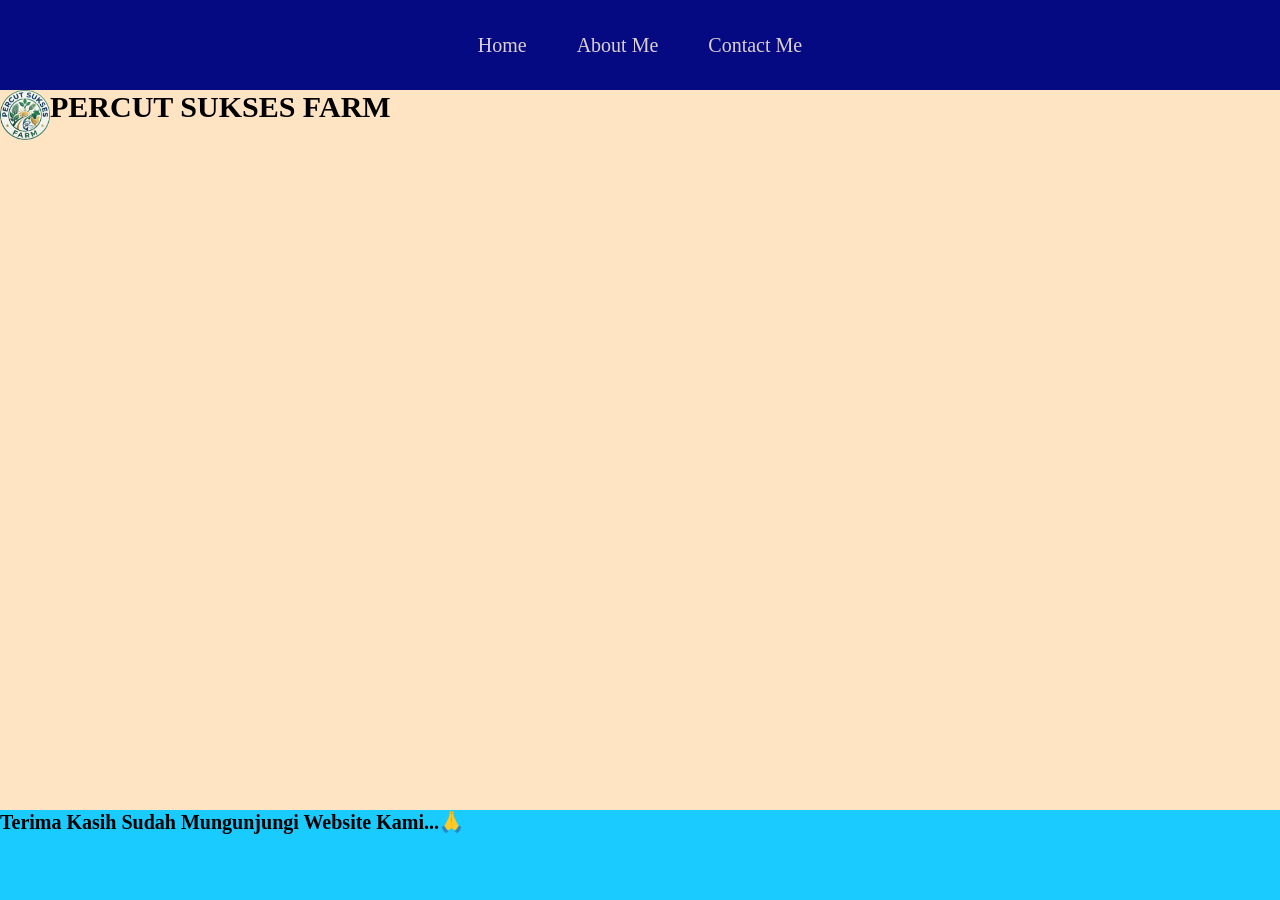
==== index.html @ 19f0d430 "Add files via upload" ====
<html>
    <head>
        <title>PercutSuksesFarm.co.id</title>
        <link rel="stylesheet" href="Style.css" />
    </head>
        <body>
        <!-- NAVIGATION BAR -->
            <div class="container-navbar">
                <ul class="ul-navbar">
                    <li class="li-navbar"><a href="#" class="a-navbar">Home</a></li>
                    <li class="li-navbar"><a href="About Me.html" class="a-navbar">About Me</a></li>
                    <li class="li-navbar"><a href="Contact Me.html" class="a-navbar">Contact Me</a></li>
                </ul>
            </div>
        <!-- NAVIGATION BAR SELESAI -->

        <!-- CONTENT 1 -->
            <div class="container-content">
                <img src="Pancing.png" class="img-content"/>
                <p class="p-content">PERCUT SUKSES FARM</p>
            </div>
        <!-- CONTENT 1 END -->

        <!-- FOOTER -->
            <div class="container-footer">
                <h1 class="h1-content">
                    Terima Kasih Sudah Mungunjungi Website Kami...🙏
                </h1>
            </div>
        <!-- FOOTER END -->
        </body>
</html>
---- Style.css ----
*,
html{
    margin: 0;
    padding: 0;
}

body{
    background-color:color-mix(in srgb, blue 20%, cyan 70%);
}

.container-navbar{
    background-color: rgb(6, 10, 130);
    width: 100%;
    height: 10vh;
}

.ul-navbar{
    display: flex;
    height: 10vh;
    justify-content: center;
    align-items: center;
}

.li-navbar{
    list-style-type: none;
    padding: 20px;
    margin: 5px;
    color: rgb(219, 207, 207);
    font-size: 20px;
}

.li-navbar:hover{
    background-color:rgb(238, 85, 85);
    transition: .3s ease-in-out;
    transition-delay: .15s;
    border-radius: 13px;
    
}

.a-navbar{
    color: rgb(219, 207, 207);
    text-decoration: none;
}

.container-content{
    background-color: bisque;
    display: flex;
    height: 80vh;
    justify-content: left;
    align-items: top;
}

.p-content{
    font-size: 30px;
    font-weight: bold;
}

.img-content{
    width: 50px;
    height: 50px;
}

.container-footer{
    display: flex;
    height: 10vh;
    justify-content: left;
    align-items: top;
}

.h1-content{
    font-size: 20px;
}
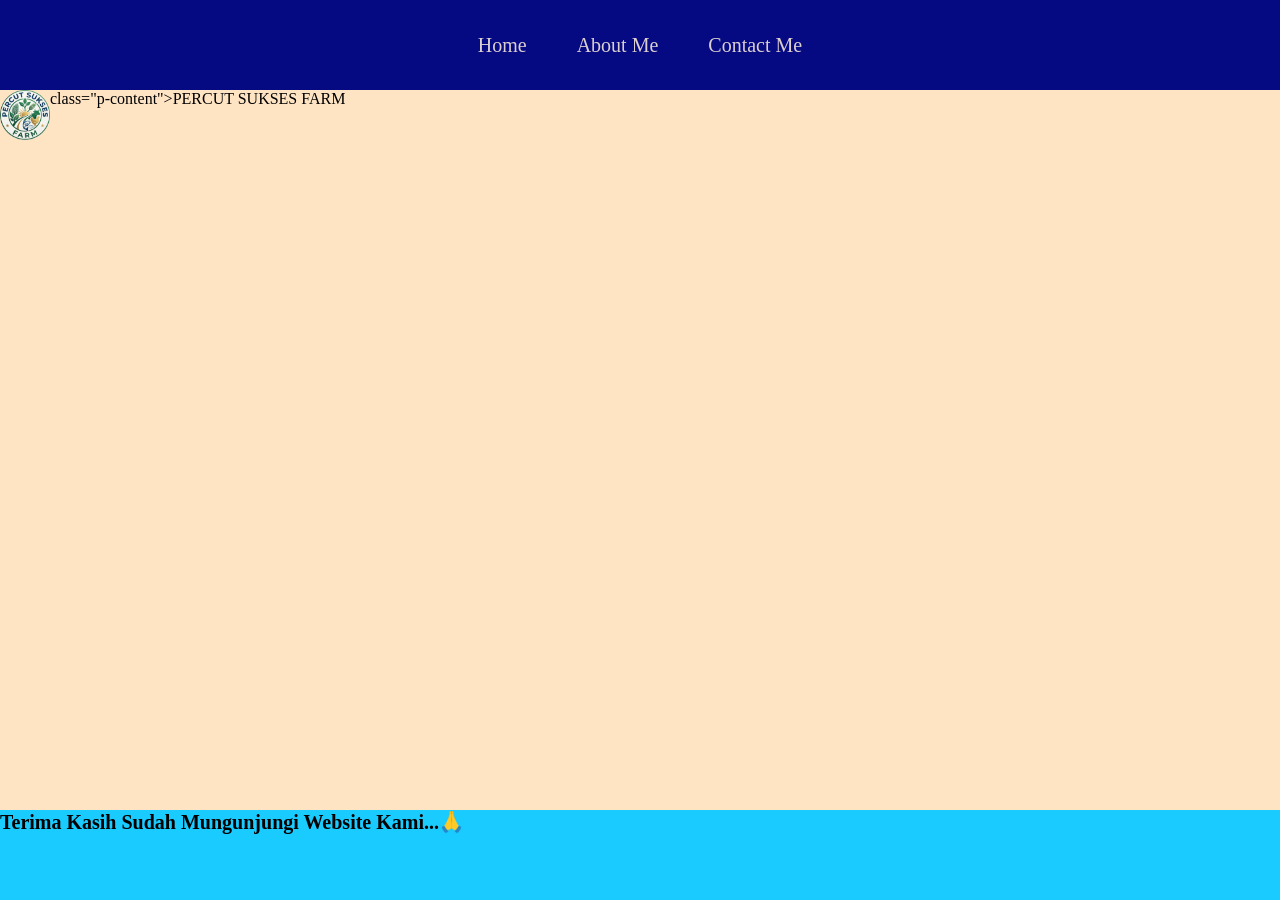
==== commit 07bea5d8: "Fix HTML structure and formatting issues" ====
--- a/index.html
+++ b/index.html
@@ -17,7 +17,7 @@
         <!-- CONTENT 1 -->
             <div class="container-content">
                 <img src="Pancing.png" class="img-content"/>
-                <p class="p-content">PERCUT SUKSES FARM</p>
+                <p> class="p-content">PERCUT SUKSES FARM</p>
             </div>
         <!-- CONTENT 1 END -->
 
@@ -29,4 +29,4 @@
             </div>
         <!-- FOOTER END -->
         </body>
-</html>+</html>
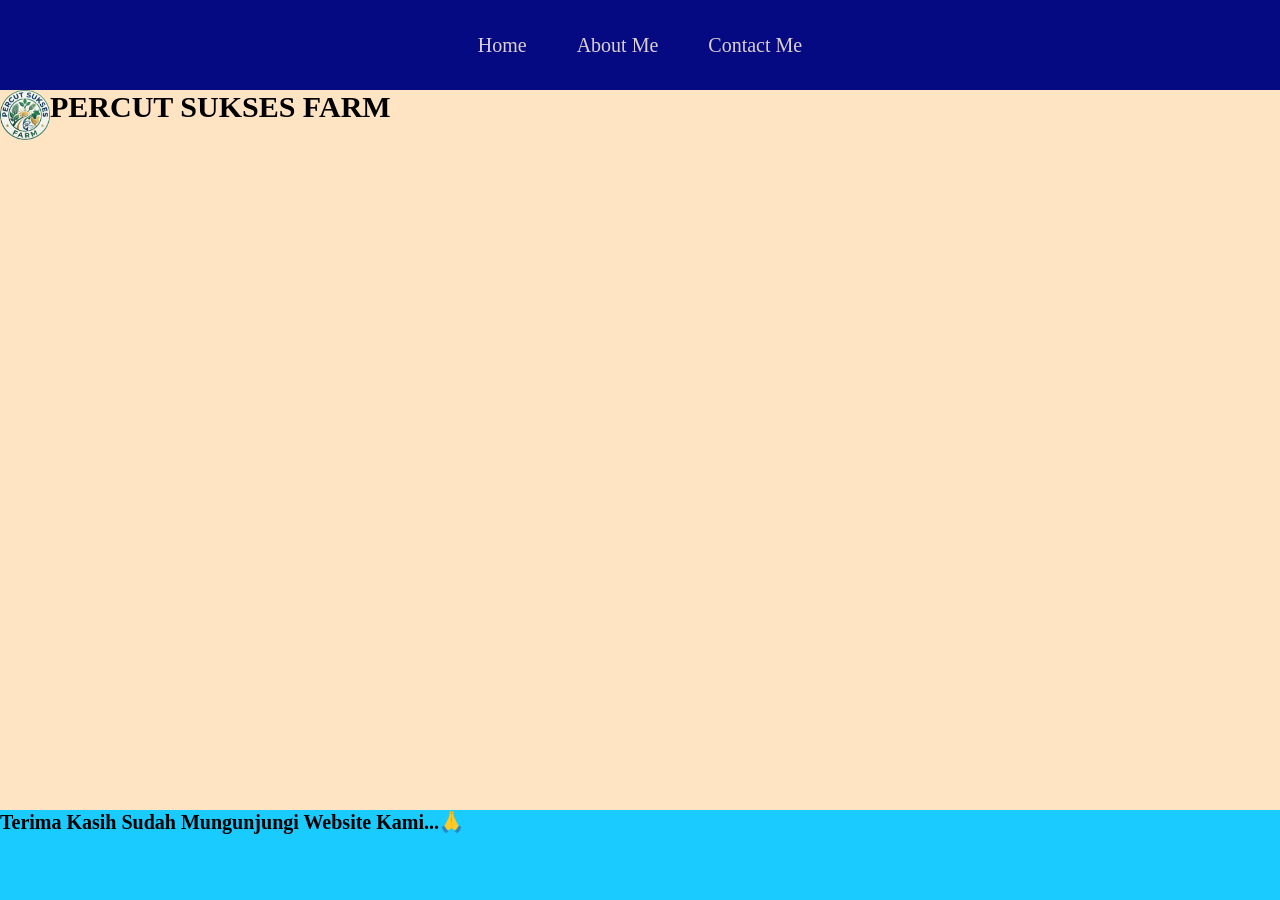
==== commit 6325fee4: "Fix HTML formatting and structure" ====
--- a/index.html
+++ b/index.html
@@ -17,7 +17,7 @@
         <!-- CONTENT 1 -->
             <div class="container-content">
                 <img src="Pancing.png" class="img-content"/>
-                <p> class="p-content">PERCUT SUKSES FARM</p>
+                <p class="p-content">PERCUT SUKSES FARM</p>
             </div>
         <!-- CONTENT 1 END -->
 
